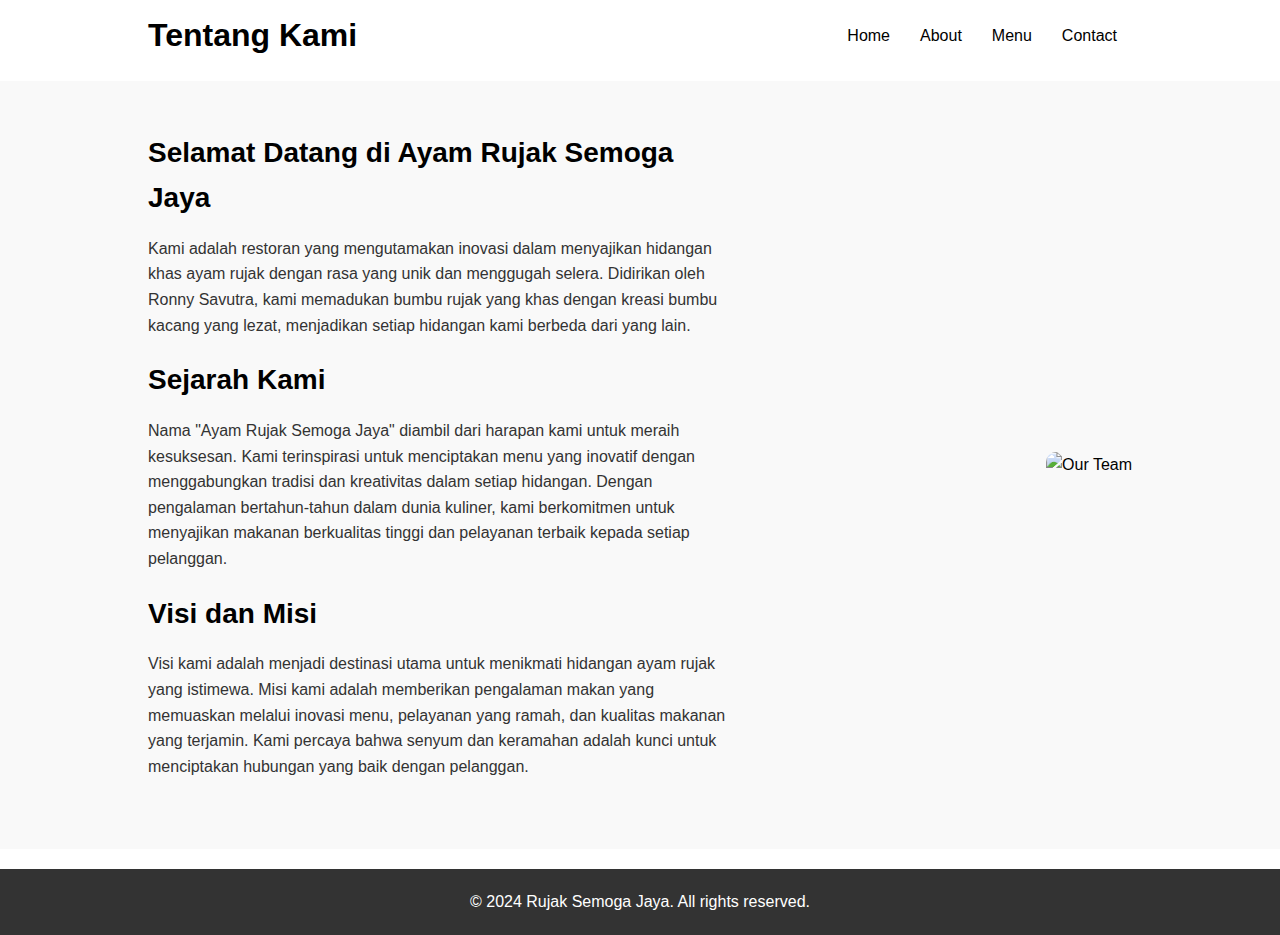
==== about.html @ 1f8d268e "Add files via upload" ====
<!DOCTYPE html>
<html lang="en">
<head>
    <meta charset="UTF-8">
    <meta name="viewport" content="width=device-width, initial-scale=1.0">
    <title>About</title>
    <link rel="stylesheet" href="styles.css">
    <link rel="stylesheet" href="https://cdnjs.cloudflare.com/ajax/libs/font-awesome/5.15.3/css/all.min.css">
</head>
<body>
    <header>
        <div class="container">
            <div class="logo">
                <h1>Tentang Kami</h1>
            </div>
            <nav>
                <ul>
                    <li><a href="index.html">Home</a></li>
                    <li><a href="about.html">About</a></li>
                    <li><a href="menu.html">Menu</a></li>
                    <li><a href="order.html">Contact</a></li>
                </ul>
            </nav>
        </div>
    </header>

    <section class="about-section">
        <div class="container">
            <div class="about-content">
                <h2 class="animate-text">Selamat Datang di Ayam Rujak Semoga Jaya</h2>
                <p class="animate-fade">Kami adalah restoran yang mengutamakan inovasi dalam menyajikan hidangan khas ayam rujak dengan rasa yang unik dan menggugah selera. Didirikan oleh Ronny Savutra, kami memadukan bumbu rujak yang khas dengan kreasi bumbu kacang yang lezat, menjadikan setiap hidangan kami berbeda dari yang lain.</p>
                <h2 class="animate-text">Sejarah Kami</h2>
                <p class="animate-fade">Nama "Ayam Rujak Semoga Jaya" diambil dari harapan kami untuk meraih kesuksesan. Kami terinspirasi untuk menciptakan menu yang inovatif dengan menggabungkan tradisi dan kreativitas dalam setiap hidangan. Dengan pengalaman bertahun-tahun dalam dunia kuliner, kami berkomitmen untuk menyajikan makanan berkualitas tinggi dan pelayanan terbaik kepada setiap pelanggan.</p>
                <h2 class="animate-text">Visi dan Misi</h2>
                <p class="animate-fade">Visi kami adalah menjadi destinasi utama untuk menikmati hidangan ayam rujak yang istimewa. Misi kami adalah memberikan pengalaman makan yang memuaskan melalui inovasi menu, pelayanan yang ramah, dan kualitas makanan yang terjamin. Kami percaya bahwa senyum dan keramahan adalah kunci untuk menciptakan hubungan yang baik dengan pelanggan.</p>
            </div>
            <div class="about-image">
                <img src="gamar/logo.jpg" alt="Our Team">
            </div>
        </div>
    </section>

    <footer>
        <p>&copy; 2024 Rujak Semoga Jaya. All rights reserved.</p>
    </footer>
</body>
</html>
---- styles.css ----
* {
    margin: 0;
    padding: 0;
    box-sizing: border-box;
}

body {
    font-family: Arial, sans-serif;
    line-height: 1.6;
}

header {
    background-color: #fff;
    color:#000;
    padding: 10px 0;
    margin-bottom: 10px; /* Menambahkan jarak antara header dan slider */
}

header .logo h1 {
    margin: 0;
    font-size: 2rem;
}

.container {
    display: flex;
    justify-content: space-between;
    align-items: center;
    max-width: 1200px;
    margin: 0 auto;
    padding: 0 20px;
}

.logo img {
    height: 50px;
}

nav ul {
    list-style: none;
    margin: 0;
    padding: 0;
    display: flex;
}

nav ul li {
    margin: 0 15px;
}

nav ul li a {
    color: #000;
    text-decoration: none;
    font-size: 16px;
}

nav ul li a:hover {
    text-decoration: underline;
}

.about-section {
    padding: 50px 0;
    background-color: #f9f9f9;
}

.container {
    width: 80%;
    margin: auto;
    display: flex;
    align-items: center;
    justify-content: space-between;
}

.about-content {
    width: 60%;
}

.about-content h2 {
    font-size: 28px;
    margin-bottom: 15px;
}

.about-content p {
    margin-bottom: 20px;
    color: #333;
}

.about-image img {
    width: 300px;
    border-radius: 10px;
}

footer {
    background: #333;
    color: #fff;
    text-align: center;
    padding: 20px 0;
    margin-top: 20px;
}

footer p {
    margin: 0;
}

/* Animations */
.animate-text {
    animation: slide-in 1s ease-in-out;
}

.animate-fade {
    animation: fade-in 2s ease-in-out;
}

@keyframes slide-in {
    from {
        transform: translateX(-100%);
        opacity: 0;
    }
    to {
        transform: translateX(0);
        opacity: 1;
    }
}

@keyframes fade-in {
    from {
        opacity: 0;
    }
    to {
        opacity: 1;
    }
}
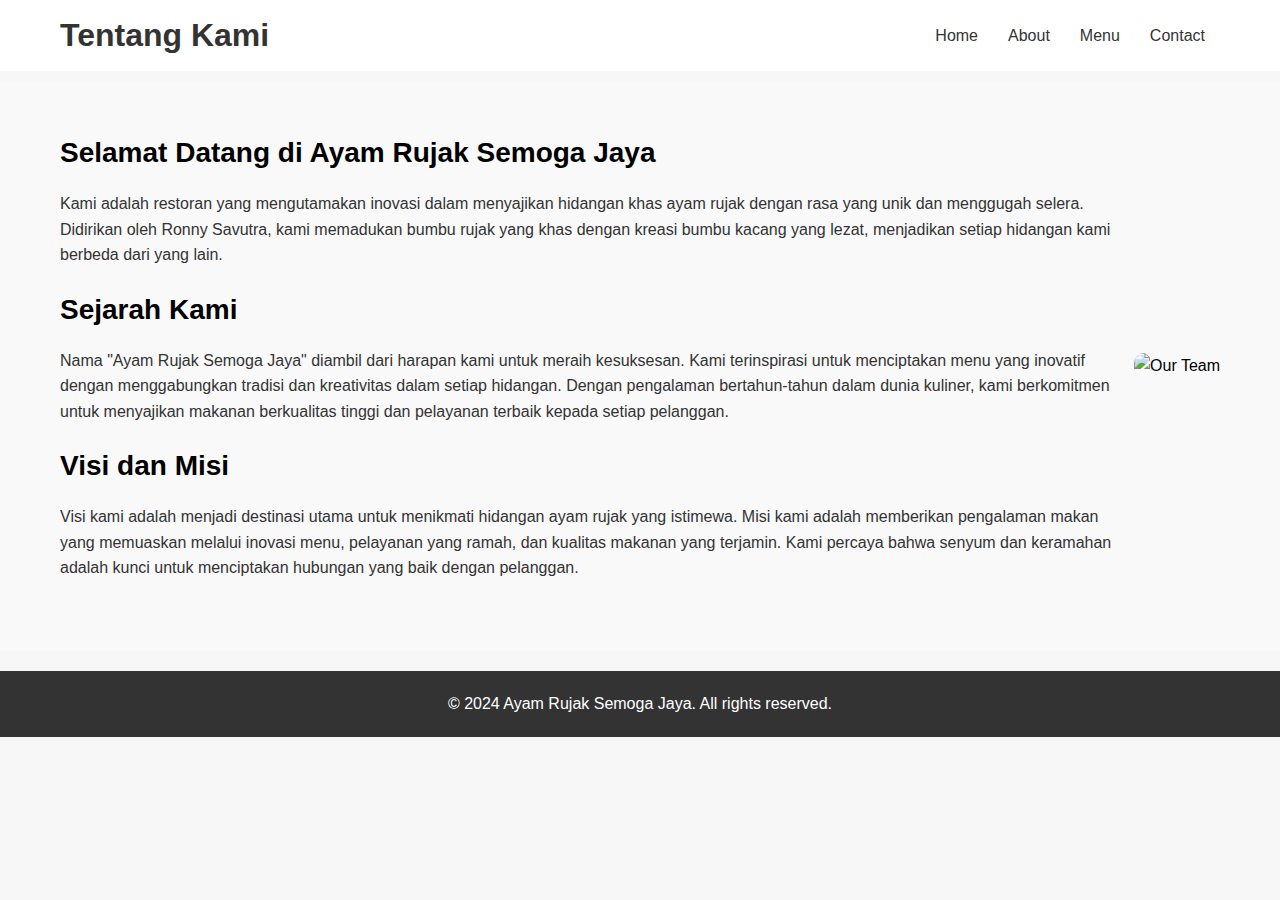
==== commit 84ae6366: "Update about.html" ====
--- a/about.html
+++ b/about.html
@@ -13,7 +13,11 @@
             <div class="logo">
                 <h1>Tentang Kami</h1>
             </div>
-            <nav>
+            <!-- Burger Menu Icon -->
+            <div class="menu-icon" id="menu-icon">
+                &#9776; <!-- Unicode for burger icon -->
+            </div>
+            <nav id="navbar">
                 <ul>
                     <li><a href="index.html">Home</a></li>
                     <li><a href="about.html">About</a></li>
@@ -41,7 +45,20 @@
     </section>
 
     <footer>
-        <p>&copy; 2024 Rujak Semoga Jaya. All rights reserved.</p>
+        <p>&copy; 2024 Ayam Rujak Semoga Jaya. All rights reserved.</p>
     </footer>
+
+    <script>
+        // Get elements
+        const menuIcon = document.getElementById('menu-icon');
+        const navbar = document.getElementById('navbar');
+    
+        // Add click event to menu icon
+        menuIcon.addEventListener('click', () => {
+            // Toggle active class on navbar
+            navbar.classList.toggle('active');
+        });
+    
+        </script>
 </body>
 </html>
--- a/styles.css
+++ b/styles.css
@@ -1,3 +1,4 @@
+/* General Styles */
 * {
     margin: 0;
     padding: 0;
@@ -6,19 +7,19 @@
 
 body {
     font-family: Arial, sans-serif;
+    background-color: #f7f7f7;
     line-height: 1.6;
-}
-
+    display: flex;
+    flex-direction: column;
+    min-height: 100vh;
+}
+
+/* Header */
 header {
     background-color: #fff;
-    color:#000;
+    color: #333;
     padding: 10px 0;
     margin-bottom: 10px; /* Menambahkan jarak antara header dan slider */
-}
-
-header .logo h1 {
-    margin: 0;
-    font-size: 2rem;
 }
 
 .container {
@@ -46,7 +47,7 @@
 }
 
 nav ul li a {
-    color: #000;
+    color: #333;
     text-decoration: none;
     font-size: 16px;
 }
@@ -55,21 +56,38 @@
     text-decoration: underline;
 }
 
+/* Burger Menu Icon */
+.menu-icon {
+    display: none; /* Hide by default */
+    font-size: 30px;
+    cursor: pointer;
+    color: #333;
+}
+
+/* Mobile Menu Hidden Initially */
+#navbar {
+    display: flex;
+}
+
+/* About Section */
 .about-section {
     padding: 50px 0;
     background-color: #f9f9f9;
 }
 
-.container {
+/* About Content Container */
+.about-container {
     width: 80%;
     margin: auto;
     display: flex;
     align-items: center;
     justify-content: space-between;
+    flex-wrap: wrap; /* Responsif untuk layar kecil */
 }
 
 .about-content {
     width: 60%;
+    flex: 1; /* Agar lebih responsif */
 }
 
 .about-content h2 {
@@ -85,8 +103,10 @@
 .about-image img {
     width: 300px;
     border-radius: 10px;
-}
-
+    flex-shrink: 0; /* Gambar tidak mengecil terlalu banyak */
+}
+
+/* Footer */
 footer {
     background: #333;
     color: #fff;
@@ -127,3 +147,68 @@
         opacity: 1;
     }
 }
+
+@media (max-width: 768px) {
+    /* On mobile devices */
+    .menu-icon {
+        display: block; /* Show the burger menu */
+    }
+
+    nav ul {
+        display: none; /* Hide the menu items */
+        flex-direction: column;
+        background-color: #fff;
+        position: absolute;
+        top: 60px; /* Adjust based on header height */
+        right: 0;
+        width: 200px;
+        box-shadow: 0 0 10px rgba(0, 0, 0, 0.1);
+        padding: 20px;
+        text-align: right;
+    }
+
+    nav ul li {
+        margin: 10px 0;
+    }
+
+    /* When the menu is active, show it */
+    #navbar.active ul {
+        display: flex;
+    }
+}
+
+/* Responsive Styling */
+@media (max-width: 768px) {
+    .about-container {
+        flex-direction: column; /* Konten dan gambar dalam satu kolom */
+        align-items: center;
+    }
+
+    .about-content {
+        width: 100%;
+        text-align: center;
+    }
+
+    .about-image img {
+        width: 90%; /* Menyesuaikan ukuran gambar di layar kecil */
+        margin-bottom: 20px;
+    }
+
+    header .logo h1 {
+        font-size: 1.8rem;
+    }
+}
+
+@media (max-width: 480px) {
+    nav ul li a {
+        font-size: 14px;
+    }
+
+    .about-content h2 {
+        font-size: 24px;
+    }
+
+    .about-content p {
+        font-size: 14px;
+    }
+}
